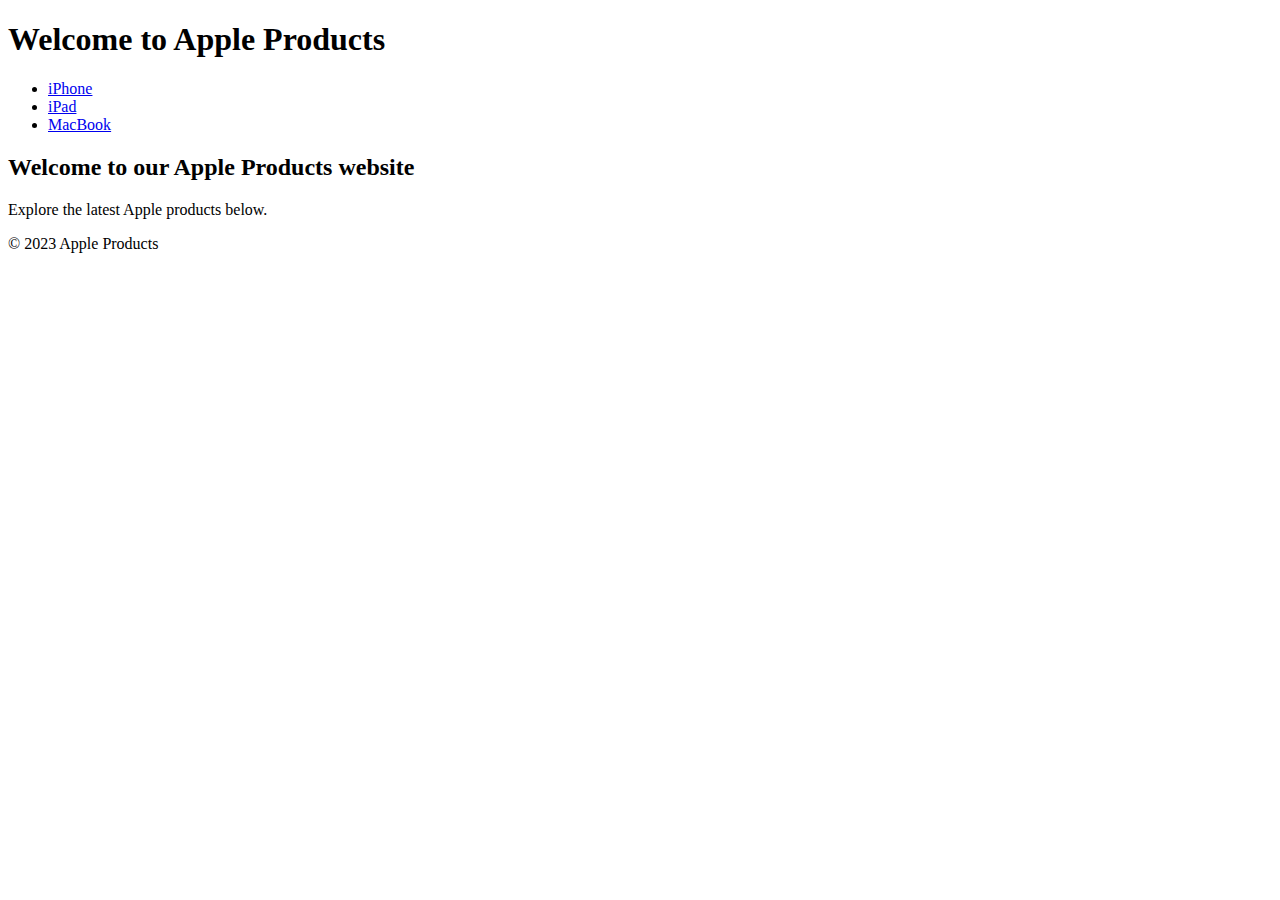
==== index.html @ ed1bd571 "Create index.html" ====
<!DOCTYPE html>
<html>
<head>
    <title>Apple Products</title>
</head>
<body>
    <header>
        <h1>Welcome to Apple Products</h1>
        <nav>
            <ul>
                <li><a href="iphone.html">iPhone</a></li>
                <li><a href="ipad.html">iPad</a></li>
                <li><a href="macbook.html">MacBook</a></li>
            </ul>
        </nav>
    </header>
    <main>
        <h2>Welcome to our Apple Products website</h2>
        <p>Explore the latest Apple products below.</p>
    </main>
    <footer>
        <p>&copy; 2023 Apple Products</p>
    </footer>
</body>
</html>
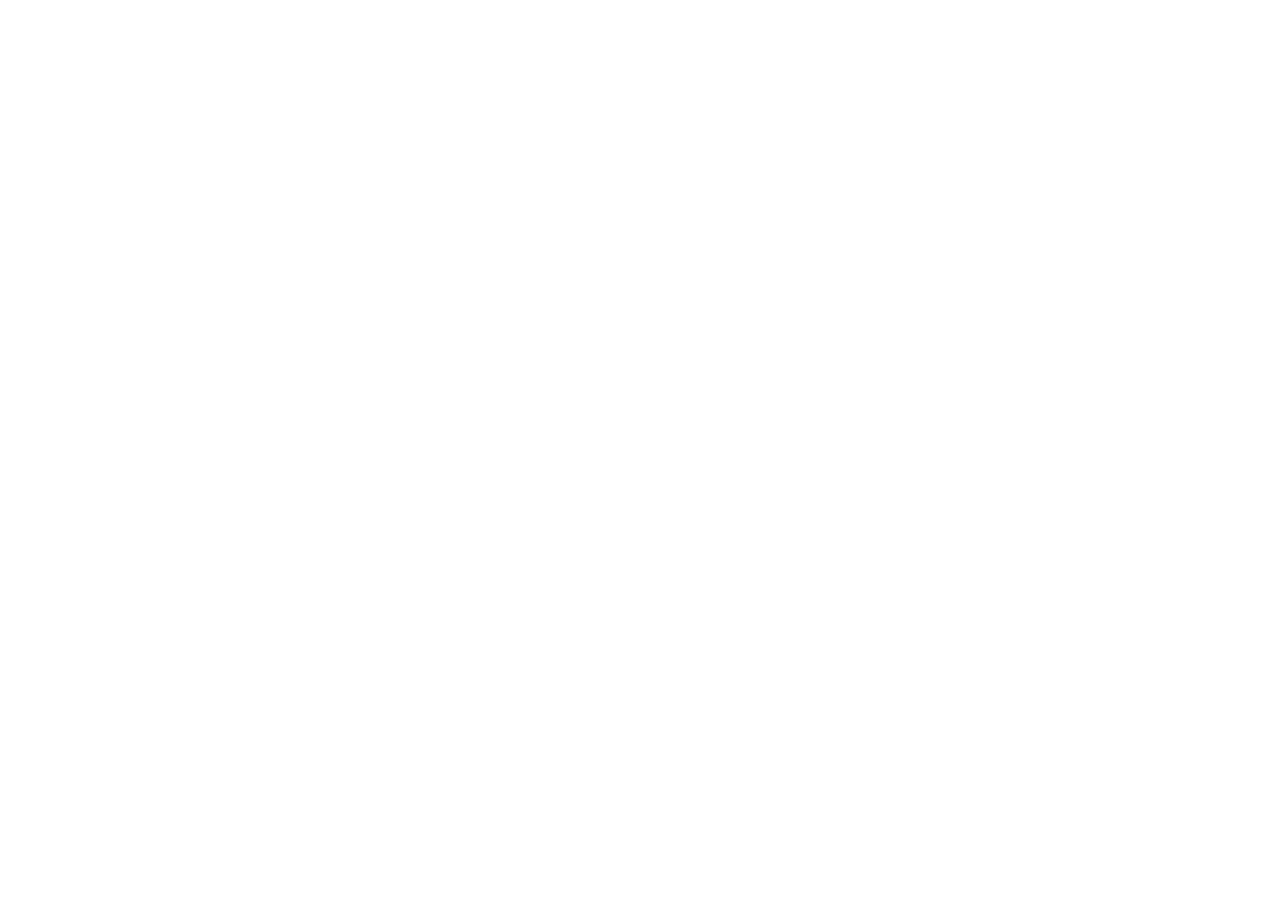
==== commit 2e7c9a3a: "Update index.html" ====
--- a/index.html
+++ b/index.html
@@ -1,25 +1,16 @@
 <!DOCTYPE html>
-<html>
+<html lang="en">
 <head>
-    <title>Apple Products</title>
+    <meta charset="UTF-8">
+    <meta name="viewport" content="width=device-width, initial-scale=1.0">
+    <title>Chess Game</title>
+    <link rel="stylesheet" href="styles.css">
 </head>
 <body>
-    <header>
-        <h1>Welcome to Apple Products</h1>
-        <nav>
-            <ul>
-                <li><a href="iphone.html">iPhone</a></li>
-                <li><a href="ipad.html">iPad</a></li>
-                <li><a href="macbook.html">MacBook</a></li>
-            </ul>
-        </nav>
-    </header>
-    <main>
-        <h2>Welcome to our Apple Products website</h2>
-        <p>Explore the latest Apple products below.</p>
-    </main>
-    <footer>
-        <p>&copy; 2023 Apple Products</p>
-    </footer>
+    <div class="board">
+        <!-- Chessboard squares will be generated here -->
+    </div>
+
+    <script src="script.js"></script>
 </body>
 </html>
